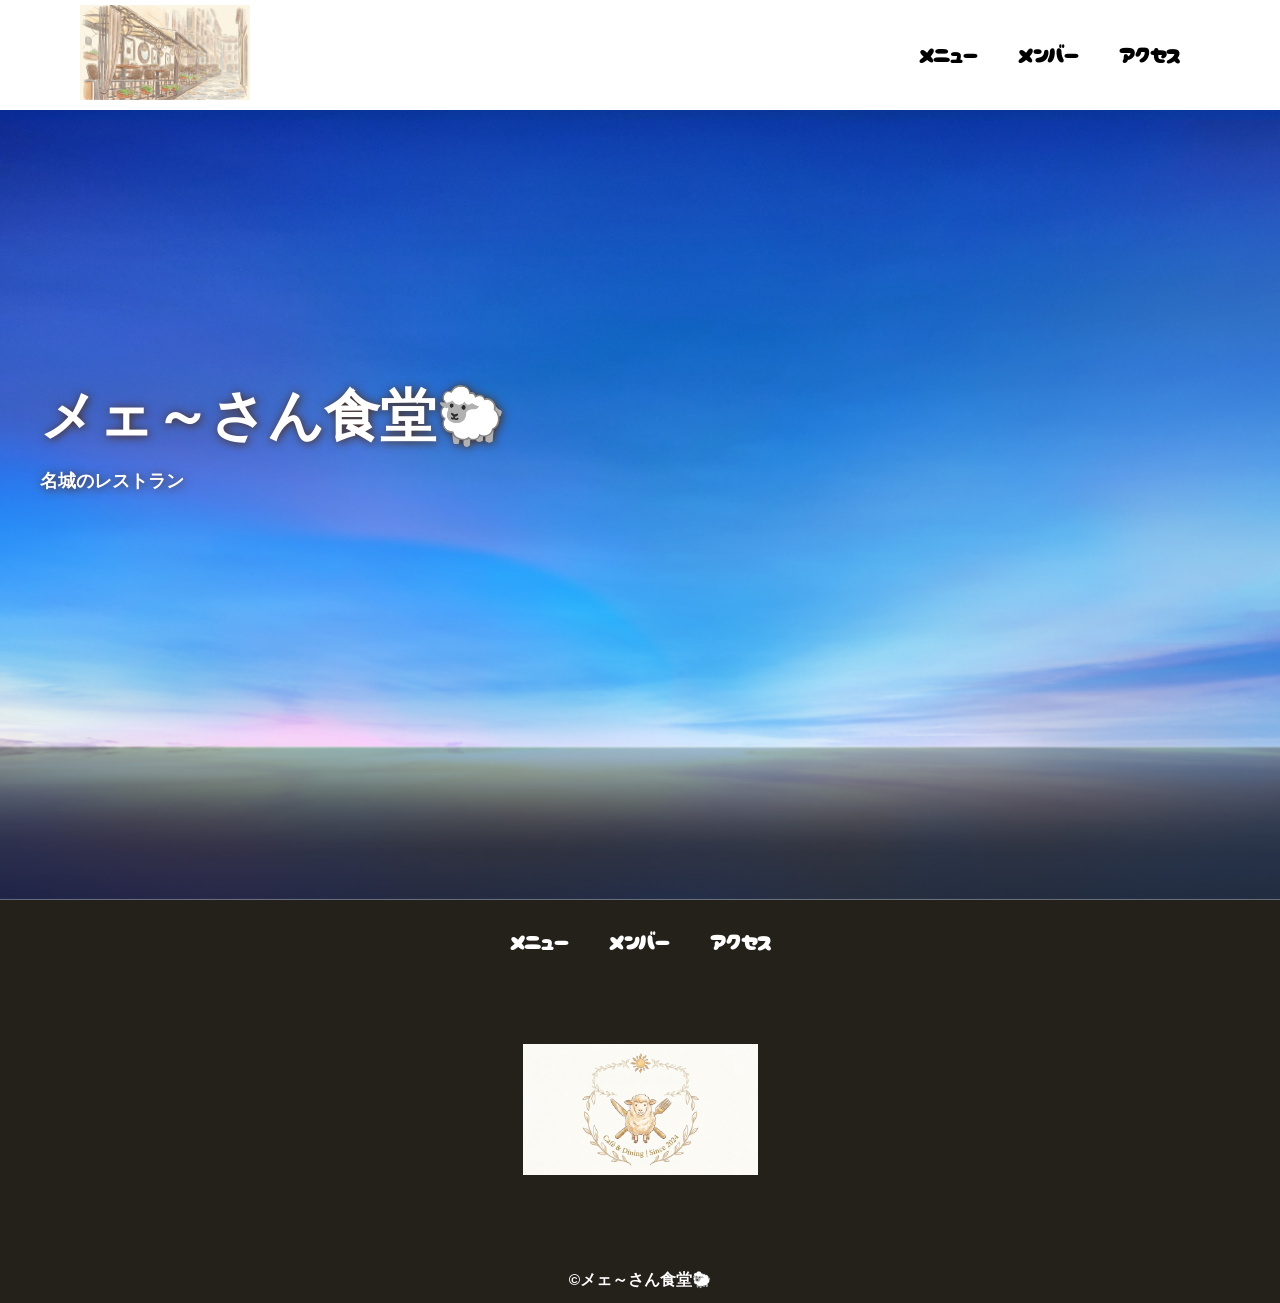
==== index.html @ 6531003c "トップを削除" ====
<!DOCTYPE html>
<html>
    <head>
        <meta charset="UTF-8">
        <title>名城のレストランHP</title>
        <meta name="description" content="名城のレストランHP">
        <meta name="viewport" content="width=device-width">
        <script src="https://ajax.googleapis.com/ajax/libs/jquery/1.11.0/jquery.min.js"></script>
        <script src="js/script.js"></script>
        <link href="css/index.css" rel="stylesheet">
        <link rel="preconnect" href="https://fonts.googleapis.com">
        <link rel="preconnect" href="https://fonts.gstatic.com" crossorigin>
        <link href="https://fonts.googleapis.com/css2?family=Cherry+Bomb+One&display=swap" rel="stylesheet">    
    </head>
    <body>
        <header class="header">
            <div class="header-inner">
                <a class="header-logo" href="index.html">
                    <img src="images/common/背景.jpg" alt="背景">
                </a>
                <button class="toggle-menu-button"></button>
                <div class="header-site-menu">
                    <nav class="site-menu">
                        <ul>
                            <li><a href="menu.html">メニュー</a></li>
                            <li><a href="members.html">メンバー</a></li>
                            <li><a href="access.html">アクセス</a></li>
                        </ul>
                    </nav>
                </div>
            </div>
        </header>
        <main class="main">
            <div class="first-view">
                <div class="first-view-text">
                    <h1>メェ～さん食堂🐑</h1>
                    <p>名城のレストラン</p>
                    <div class="lead">
                    </div>
                </div>
            </div>
        </main>
        <footer class="footer">
            <nav class="site-menu">
                <ul>
                    <li><a href="concept.html">メニュー</a></li>
                    <li><a href="members.html">メンバー</a></li>
                    <li><a href="access.html">アクセス</a></li>
                </ul>
            </nav>
            <a class="footer-logo" href="index.html">
                <img src="images/common/ロゴ.jpg" alt="ロゴ">
            </a>
            <p class="copyright"><small>&copy;メェ～さん食堂🐑</small></p>
        </footer>
    </body>
</html>
---- css/index.css ----
@charset "utf-8";

nav.floating {
    position: absolute;
    top: 100px;
    left: 50px;
    background-color: #d0d0d0;
}

.first-view {
    height: calc(100vh - 110px);
    background-image: url(../images/index/bg_main.jpg);
    background-repeat: no-repeat;
    background-position: center center;
    background-size: cover;
    display: flex;
    align-items: center;
}

.first-view-text {
    width: 100%;
    max-width: 1200px;
    margin-left: auto;
    margin-right: auto;
    padding-left: 40ox;
    padding-bottom: 80px;
    color: #ffffff;
    font-weight: bold;
    text-shadow: 1px 1px 10px #4b2c14;
}

.first-view-text h1 {
    font-family: "Montserrat", sans-serif;
    font-size: 56px;
    line-height: 72px;
}

.first-view-text p {
    font-size: 18px;
    margin-top: 20px;
}

.lead {
    max-width: 1200px;
    margin: 60px auto;
}

*,
::before,
::after {
    padding: 0;
    margin: 0;
    box-sizing: border-box;
}

ul, ol {
    list-style: none;
}

a {
    color: inherit;
    text-decoration: none;
}

body {
    font-family: sans-serif;
    font-size: 16pt;
    color: #000000;
    line-height: 1;
    background-color: #ffffff;
}

img {
    max-width: 100%;
}

.header-inner {
    max-width: 1200px;
    height: 110px;
    margin-left: auto;
    margin-right: auto;
    padding-left: 40px;
    padding-right: 40px;
    display: flex;
    justify-content: space-between;
    align-items: center;
}

.toggle-menu-button {
    display: none;
}

.header-logo {
    display: block;
    width: 170px;
}

.site-menu ul {
    display: flex;
}

.site-menu ul li {
    margin-left: 20px;
    margin-right: 20px;
}

.site-menu ul li a {
    font-family: 'Cherry Bomb One', cursive;
}

@media (max-width: 800px) {
    .site-menu ul {
        display: block;
        text-align: center;
    }

    .site-menu li {
        margin-top: 20px;
    }

    .header {
        position: fixed;
        top: 0;
        left: 0;
        right: 0;
        background-color: #ffffff;
        height: 50px;
        z-index: 10;
        box-shadow: 0 3px 6px rgba(0, 0, 0, 0.1);
    }

    .header-inner {
        padding-left: 20px;
        padding-right: 20px;
        height: 100%;
        position: relative;
    }

    .header-site-menu {
        position: absolute;
        top: 100%;
        left: 0;
        right: 0;
        color: #ffffff;
        background-color: #736e62;
        padding-top: 30px;
        padding-bottom: 50px;
        display: none;
    }

    .header-site-menu.is-show {
        display: block;
    }

    .header-logo {
        width: 100px;
    }

    .main {
        padding-top: 50px;;
    }

    .footer-logo {
        margin-top: 60px;
    }

    .copyright {
        margin-top: 50px;
    }

    .toggle-menu-button {
        display: block;
        width: 44px;
        height: 34px;
        background-image: url(../images/common/icon-menu.png);
        background-size: 50%;
        background-position: center;
        background-repeat: no-repeat;
        background-color: transparent;
        border: none;
        border-radius: 0;
        outline: none;
    }
}
.footer {
    color: #ffffff;
    background-color: #24211b;
    padding-top: 30px;
    padding-bottom: 15px;
    display: flex;
    flex-direction: column;
    align-items: center;
}

.footer-logo {
    display: block;
    width: 235px;
    margin-top: 90px;
}

.copyright {
    font-size: 14pt;
    font-weight: bold;
    margin-top: 90px;
}
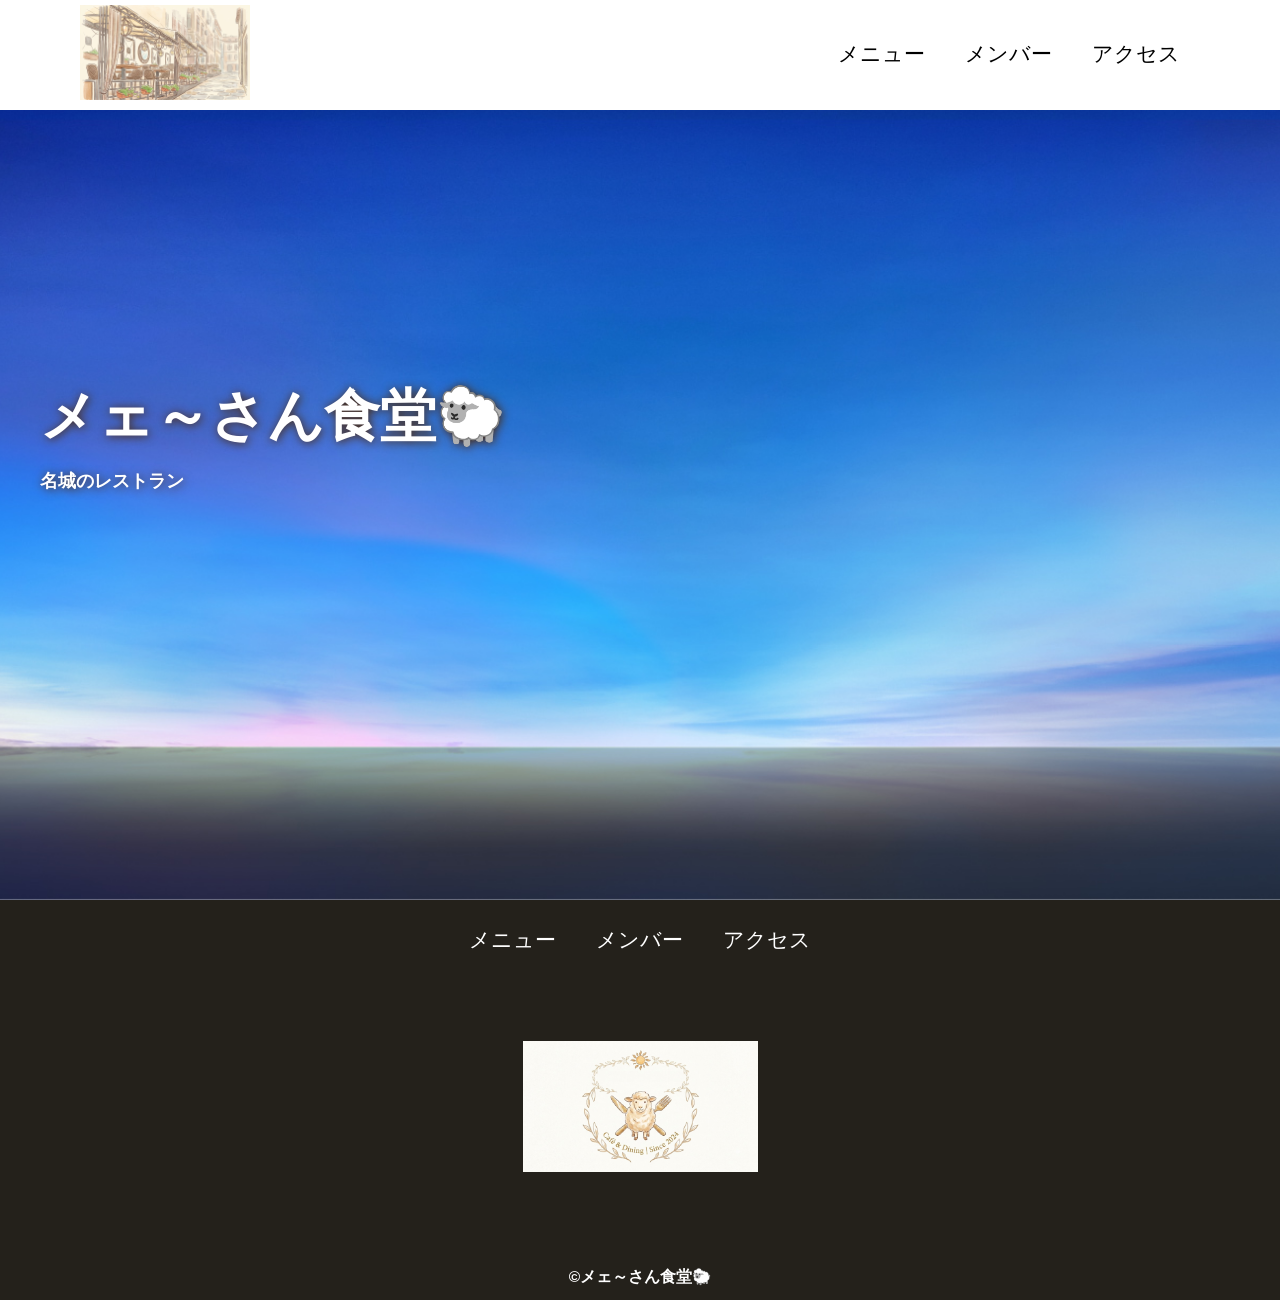
==== commit 20338e55: "フォントを変更" ====
--- a/index.html
+++ b/index.html
@@ -9,8 +9,8 @@
         <script src="js/script.js"></script>
         <link href="css/index.css" rel="stylesheet">
         <link rel="preconnect" href="https://fonts.googleapis.com">
-        <link rel="preconnect" href="https://fonts.gstatic.com" crossorigin>
-        <link href="https://fonts.googleapis.com/css2?family=Cherry+Bomb+One&display=swap" rel="stylesheet">    
+<link rel="preconnect" href="https://fonts.gstatic.com" crossorigin>
+<link href="https://fonts.googleapis.com/css2?family=Noto+Sans+JP:wght@100..900&family=Yuyu&display=swap" rel="stylesheet">
     </head>
     <body>
         <header class="header">
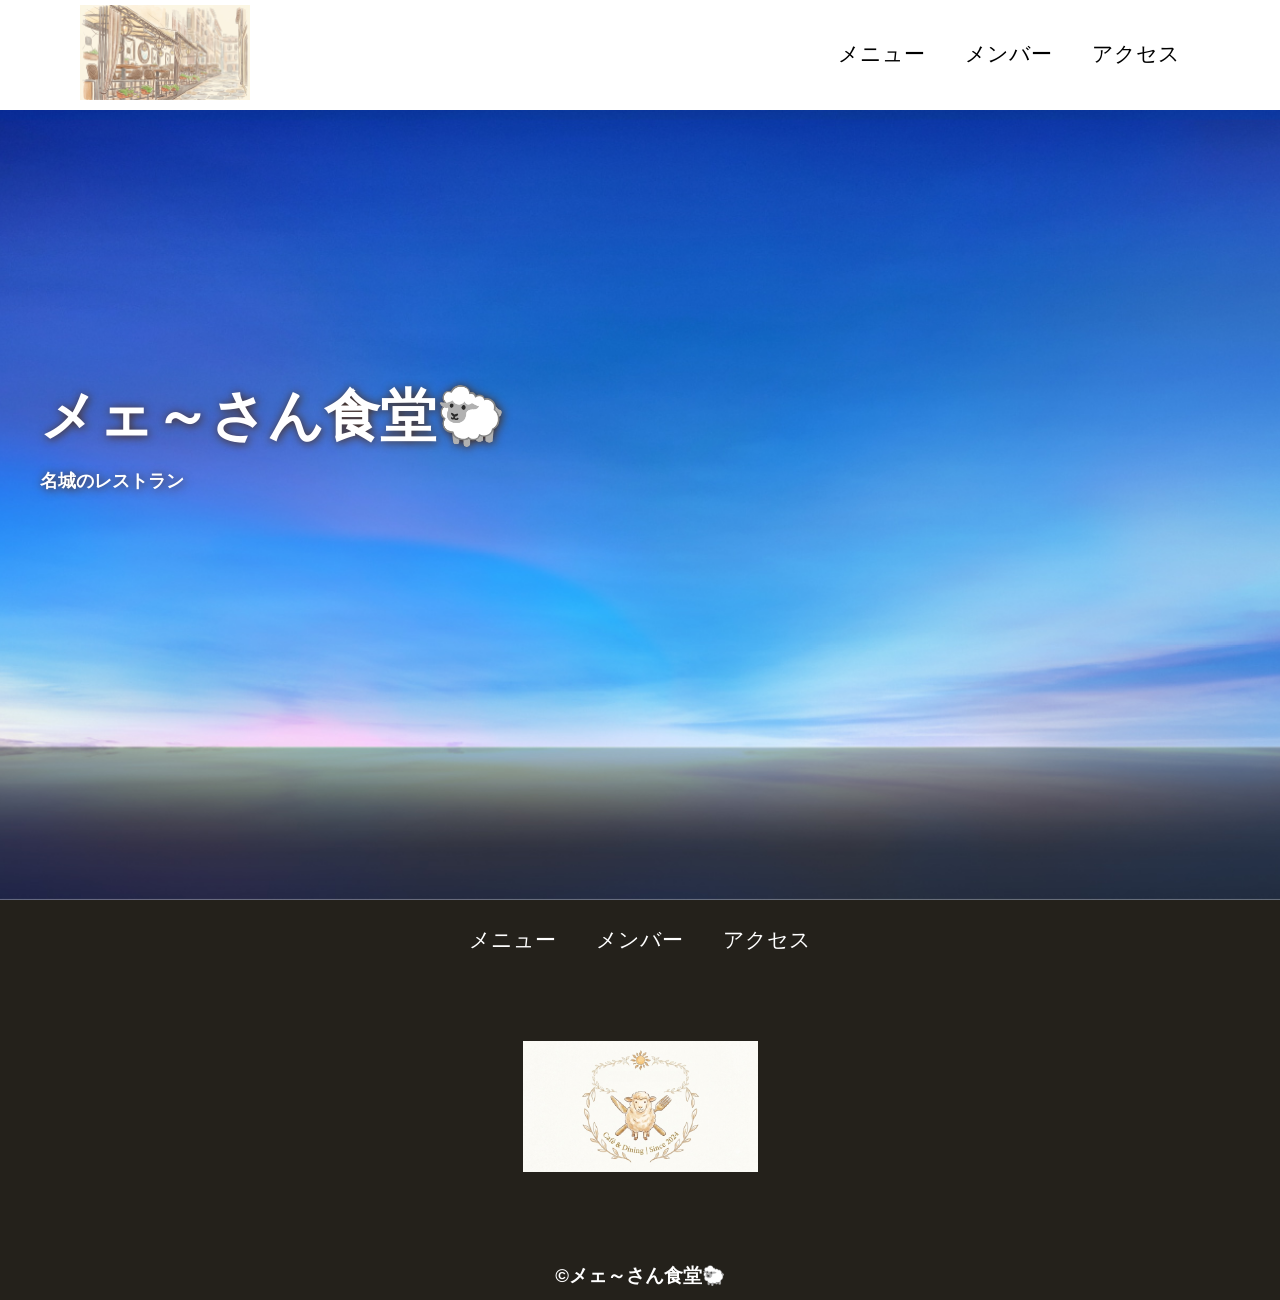
==== commit 8c6eab0e: "削除" ====
--- a/index.html
+++ b/index.html
@@ -9,8 +9,8 @@
         <script src="js/script.js"></script>
         <link href="css/index.css" rel="stylesheet">
         <link rel="preconnect" href="https://fonts.googleapis.com">
-<link rel="preconnect" href="https://fonts.gstatic.com" crossorigin>
-<link href="https://fonts.googleapis.com/css2?family=Noto+Sans+JP:wght@100..900&family=Yuyu&display=swap" rel="stylesheet">
+        <link rel="preconnect" href="https://fonts.gstatic.com" crossorigin>
+        <link href="https://fonts.googleapis.com/css2?family=Kiwi+Maru&family=Noto+Sans+JP:wght@100..900&family=Yuyu&display=swap" rel="stylesheet">
     </head>
     <body>
         <header class="header">
@@ -51,7 +51,7 @@
             <a class="footer-logo" href="index.html">
                 <img src="images/common/ロゴ.jpg" alt="ロゴ">
             </a>
-            <p class="copyright"><small>&copy;メェ～さん食堂🐑</small></p>
+            <p class="copyright">&copy;メェ～さん食堂🐑</p>
         </footer>
     </body>
 </html>
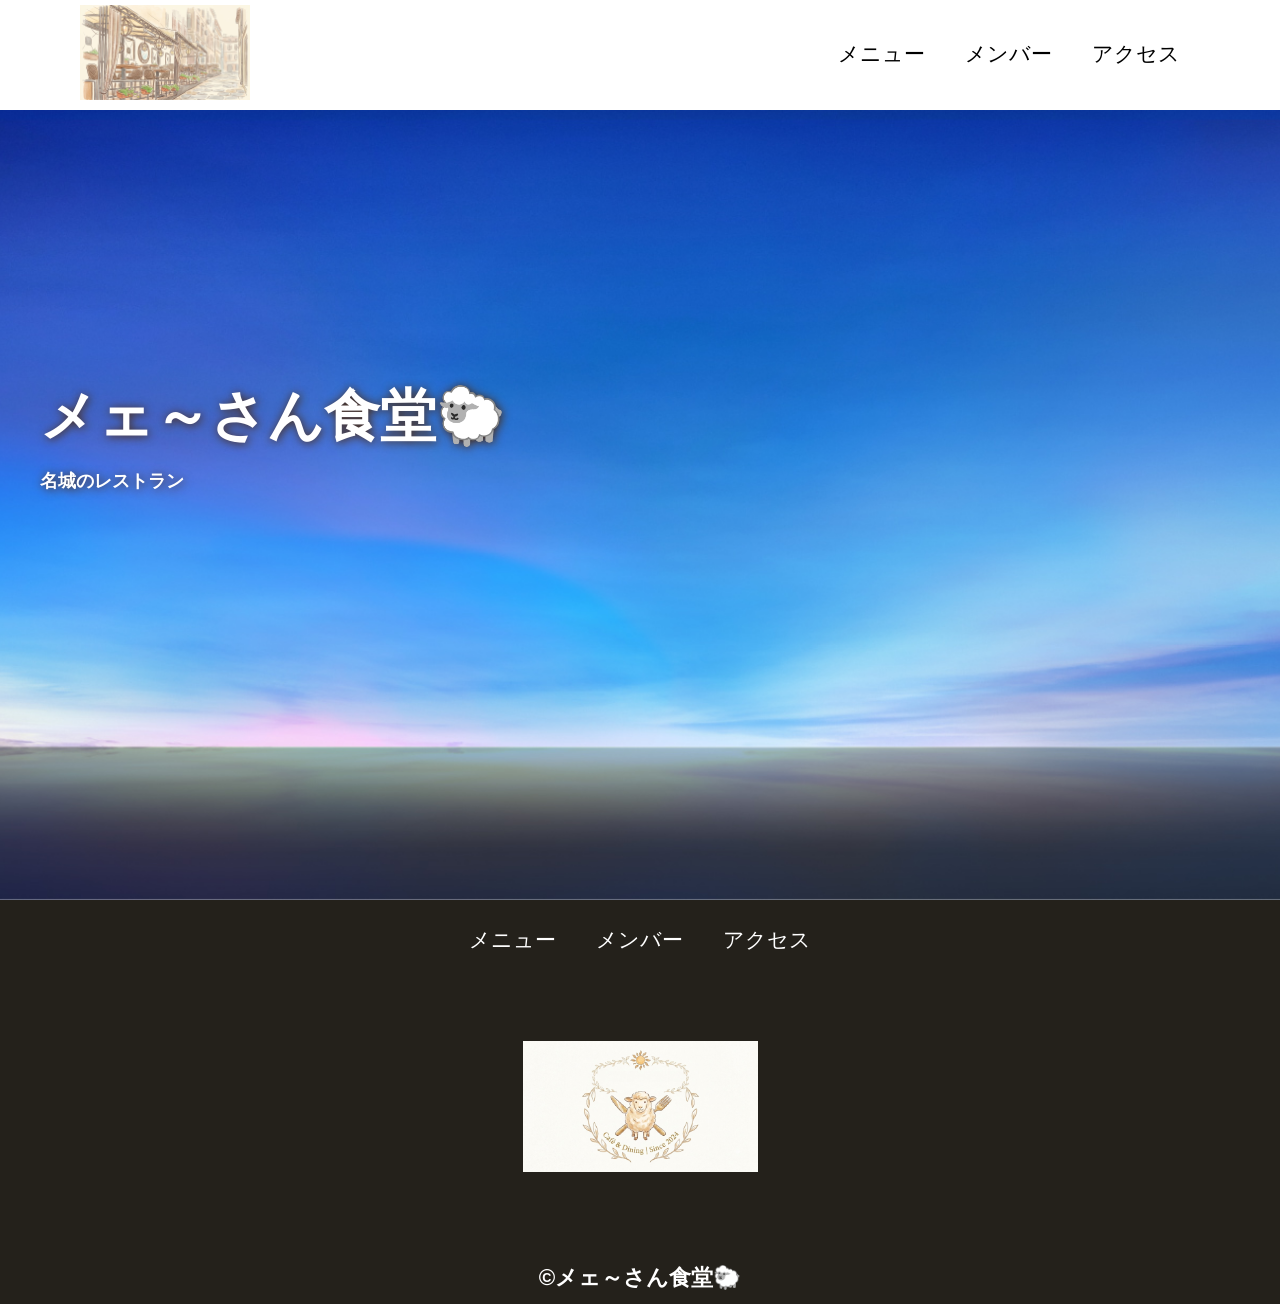
==== commit 72205a88: "大きく" ====
--- a/index.html
+++ b/index.html
@@ -51,7 +51,7 @@
             <a class="footer-logo" href="index.html">
                 <img src="images/common/ロゴ.jpg" alt="ロゴ">
             </a>
-            <p class="copyright">&copy;メェ～さん食堂🐑</p>
+            <p class="copyright"><big>&copy;メェ～さん食堂🐑</big></p>
         </footer>
     </body>
 </html>
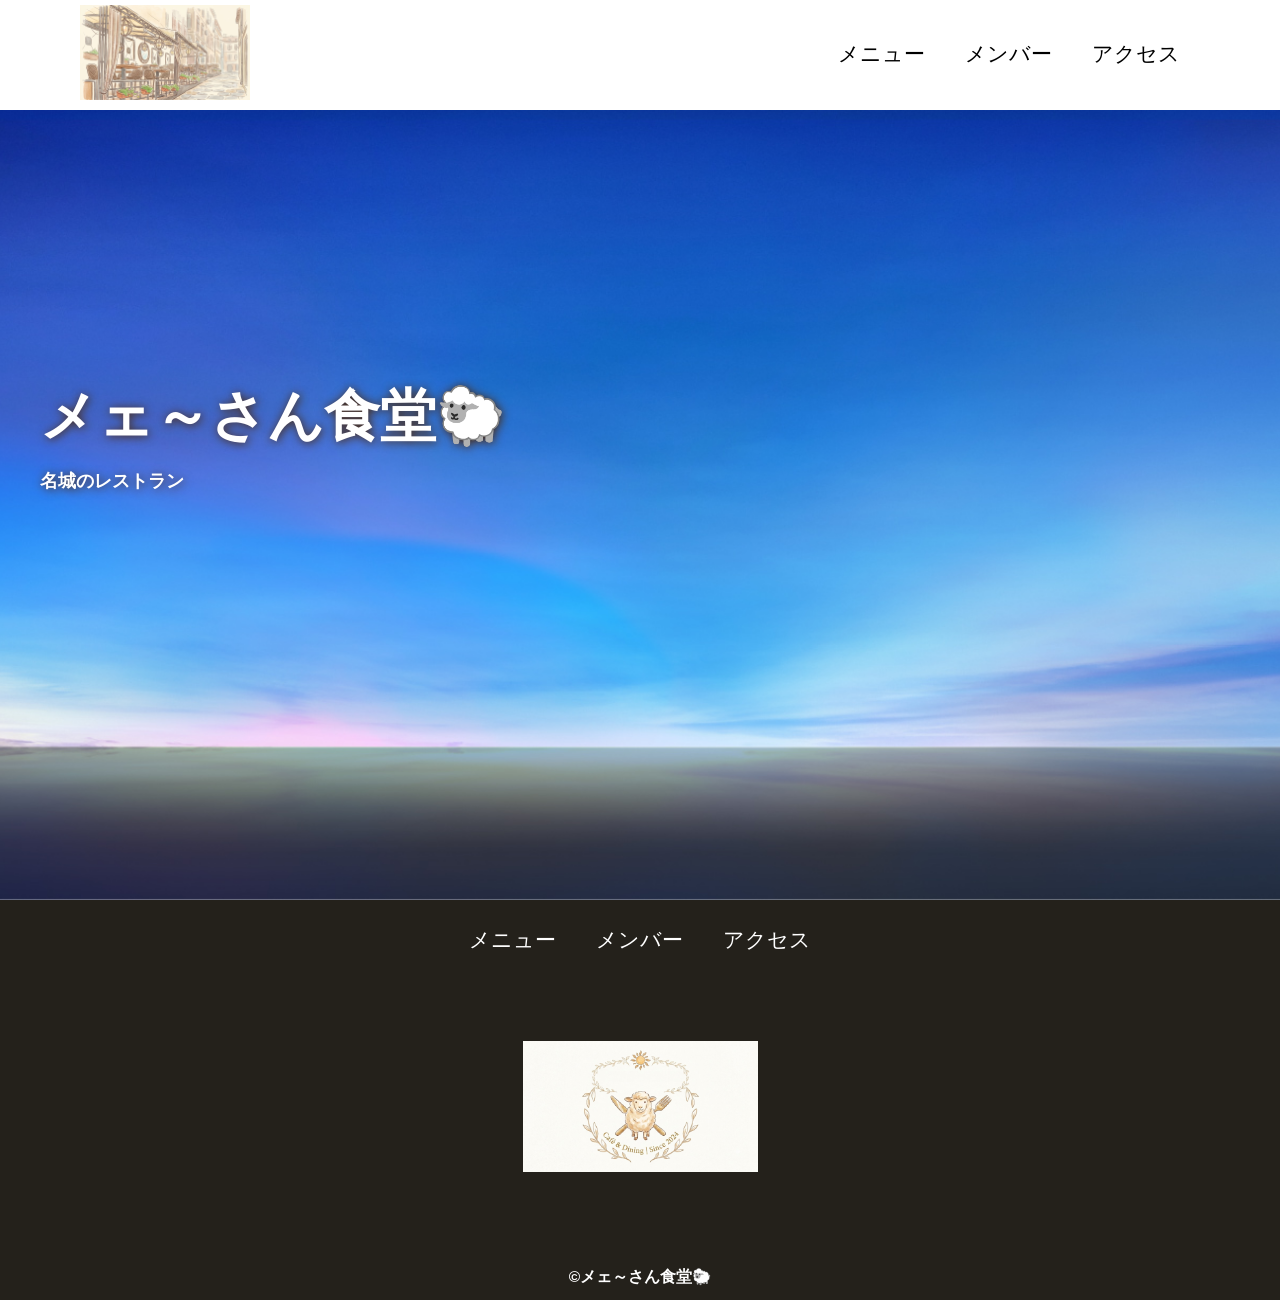
==== commit 1021813e: "最初に戻す" ====
--- a/index.html
+++ b/index.html
@@ -51,7 +51,7 @@
             <a class="footer-logo" href="index.html">
                 <img src="images/common/ロゴ.jpg" alt="ロゴ">
             </a>
-            <p class="copyright"><big>&copy;メェ～さん食堂🐑</big></p>
+            <p class="copyright"><small>&copy;メェ～さん食堂🐑</small></p>
         </footer>
     </body>
 </html>
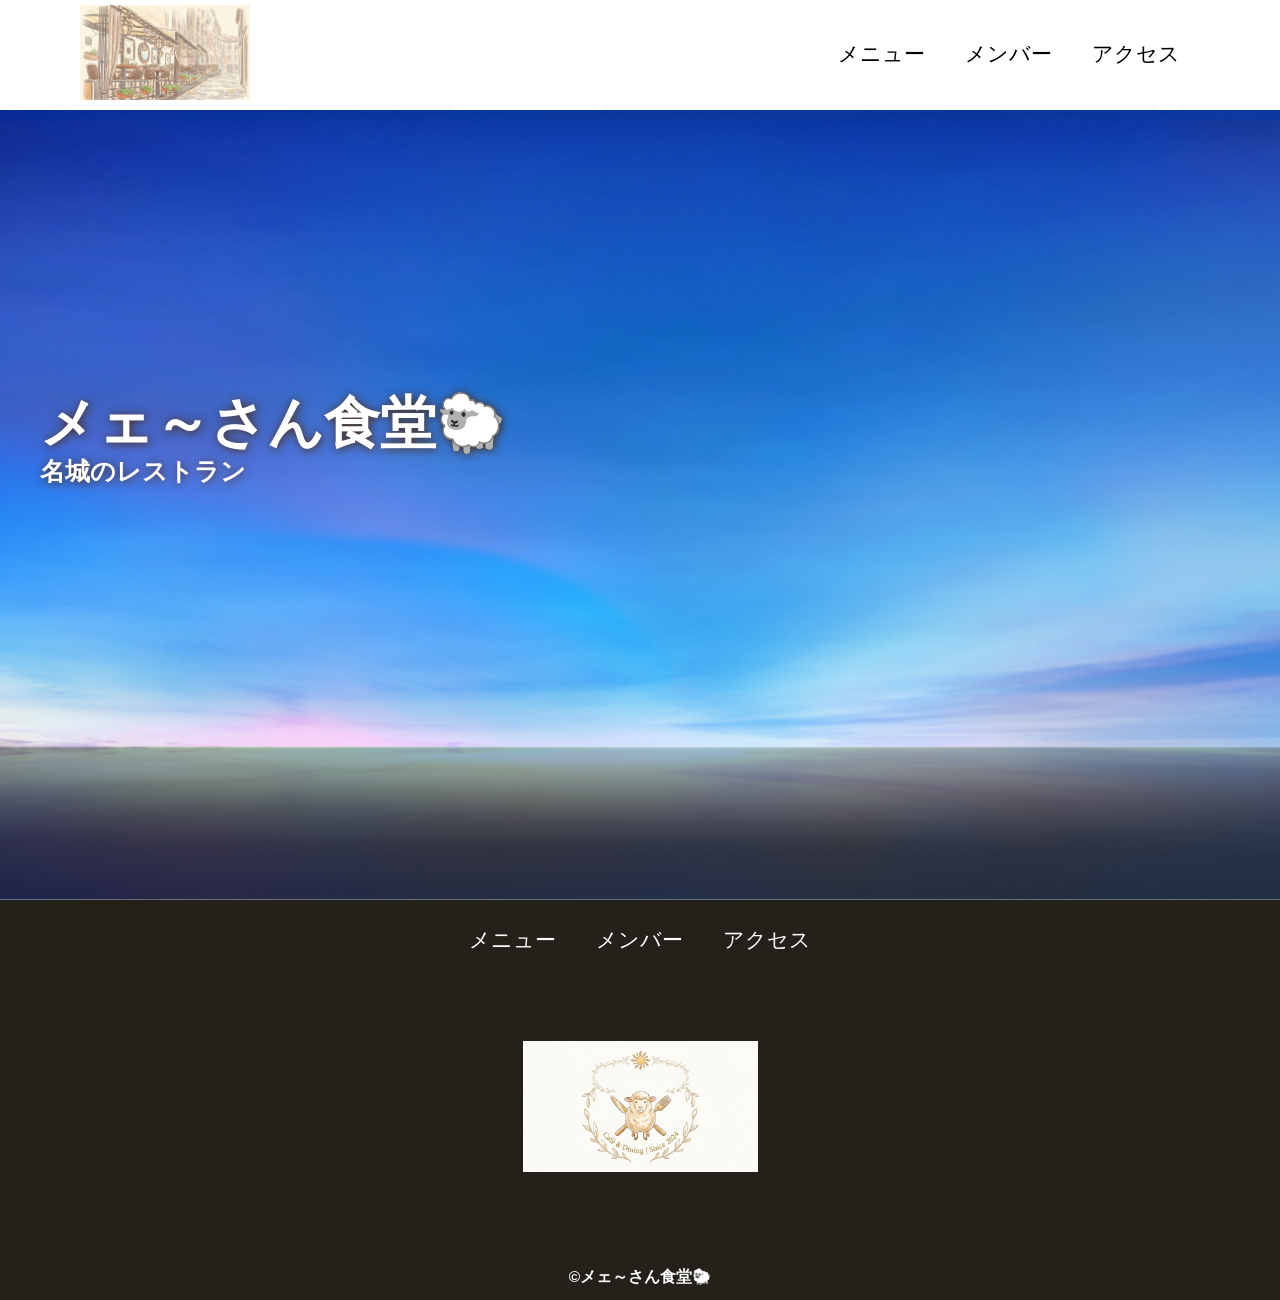
==== commit d0145a93: "大きさ変更" ====
--- a/index.html
+++ b/index.html
@@ -34,7 +34,7 @@
             <div class="first-view">
                 <div class="first-view-text">
                     <h1>メェ～さん食堂🐑</h1>
-                    <p>名城のレストラン</p>
+                    <h3>名城のレストラン</h3>
                     <div class="lead">
                     </div>
                 </div>
